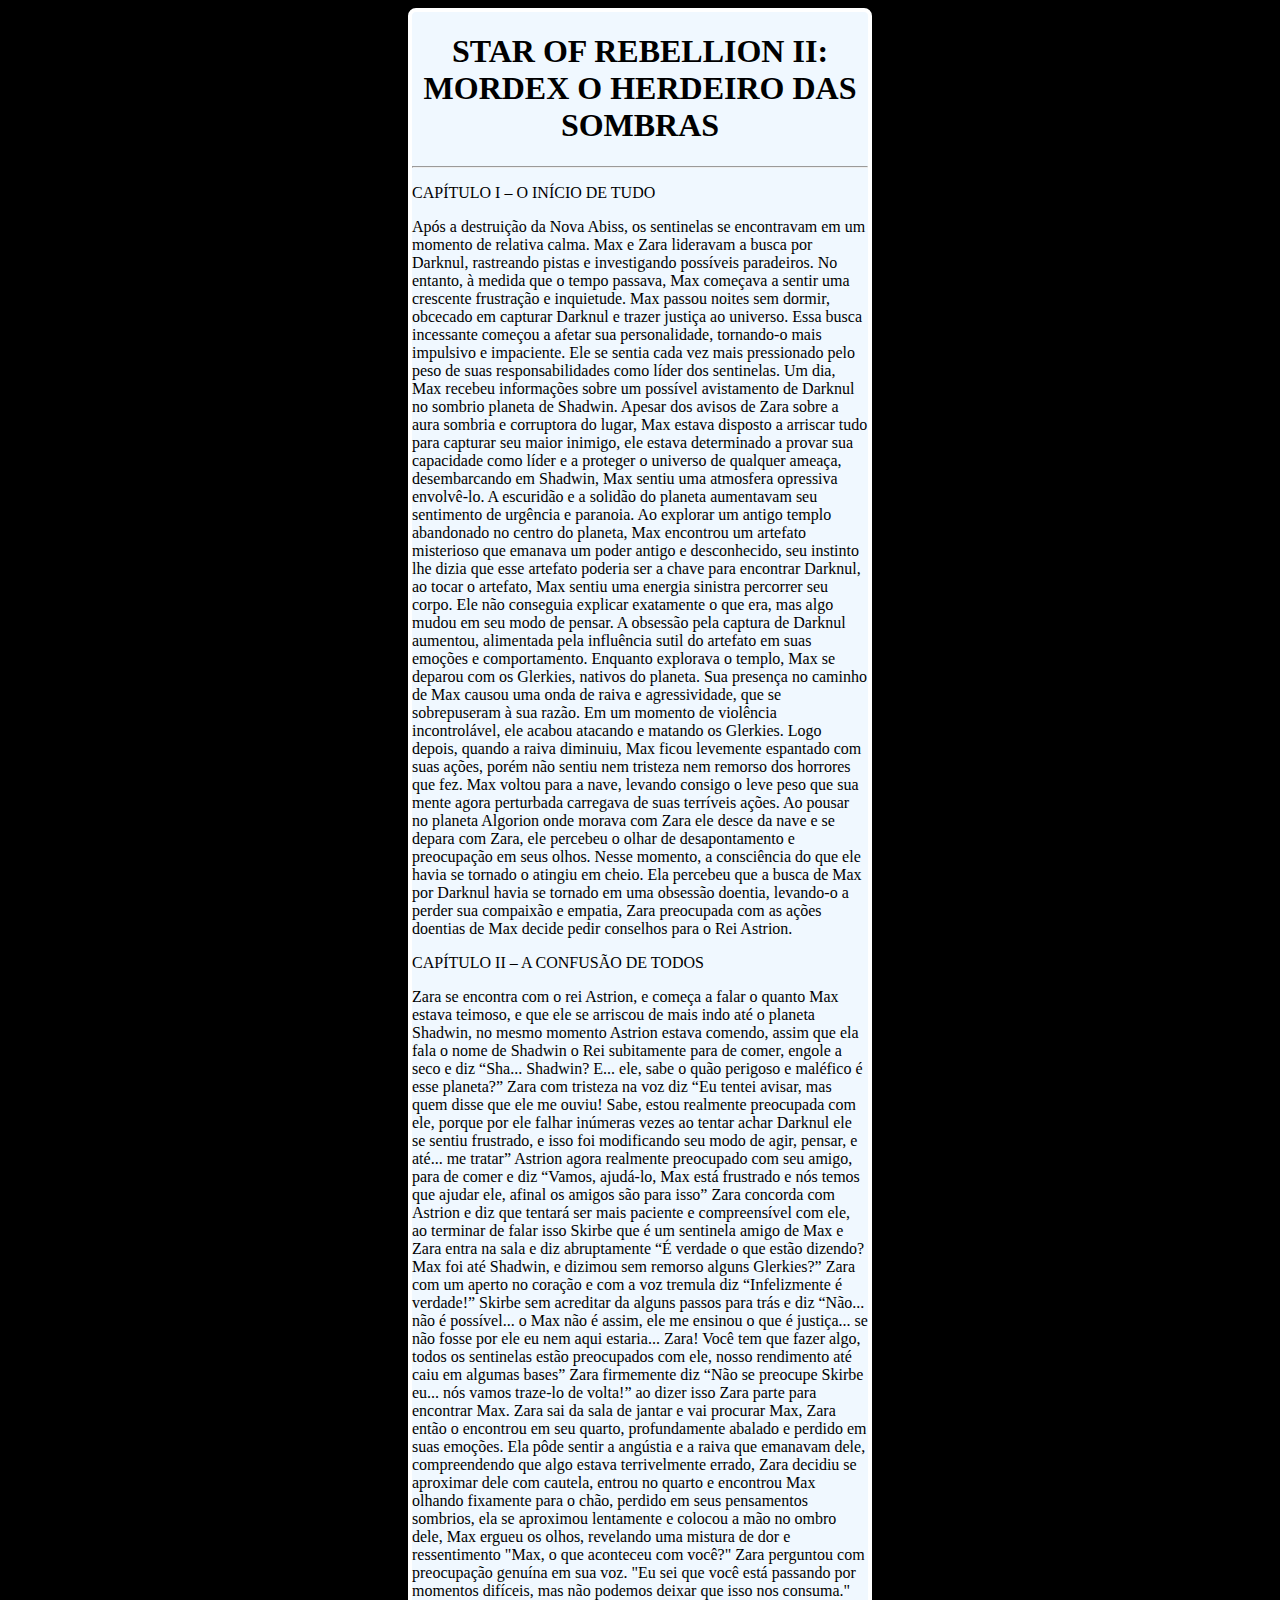
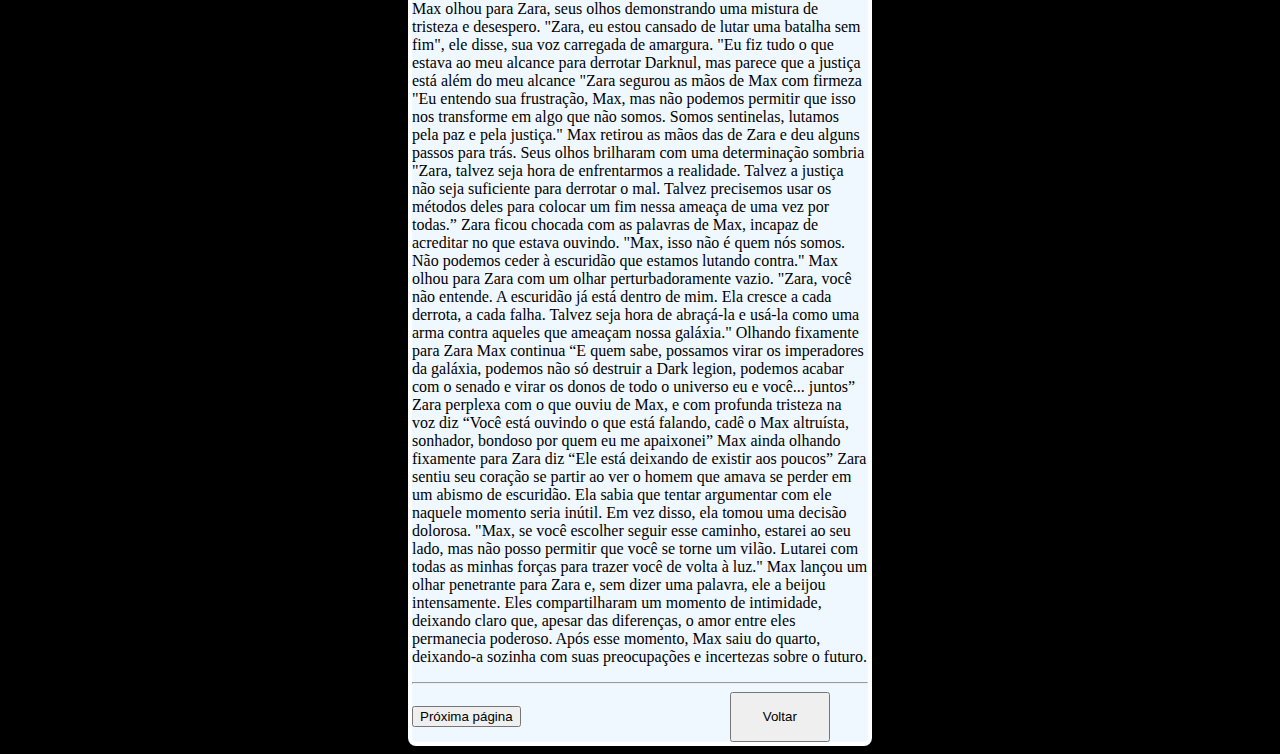
==== h2.html @ 5cc92634 "quase" ====
<!DOCTYPE html>
<html lang="en">

<head>
    <meta charset="UTF-8">
    <meta name="viewport" content="width=device-width, initial-scale=1.0">
    <link rel="stylesheet" href="estilo.css">
    <title>Document</title>
</head>

<body>
    <div class="borda"><div><h1>STAR OF REBELLION II: MORDEX O HERDEIRO DAS SOMBRAS </h1> </div>
        <p>
            <hr>
         <p>  <P> CAPÍTULO I – O INÍCIO DE TUDO</P>
            Após a destruição da Nova Abiss, os sentinelas se encontravam em um momento de relativa calma. Max e Zara
            lideravam a busca por Darknul, rastreando pistas e investigando possíveis paradeiros. No entanto, à medida
            que o tempo passava, Max começava a sentir uma crescente frustração e inquietude.
            Max passou noites sem dormir, obcecado em capturar Darknul e trazer justiça ao universo. Essa busca
            incessante começou a afetar sua personalidade, tornando-o mais impulsivo e impaciente. Ele se sentia cada
            vez mais pressionado pelo peso de suas responsabilidades como líder dos sentinelas.
            Um dia, Max recebeu informações sobre um possível avistamento de Darknul no sombrio planeta de Shadwin.
            Apesar dos avisos de Zara sobre a aura sombria e corruptora do lugar, Max estava disposto a arriscar tudo
            para capturar seu maior inimigo, ele estava determinado a provar sua capacidade como líder e a proteger o
            universo de qualquer ameaça, desembarcando em Shadwin, Max sentiu uma atmosfera opressiva envolvê-lo. A
            escuridão e a solidão do planeta aumentavam seu sentimento de urgência e paranoia. Ao explorar um antigo
            templo abandonado no centro do planeta, Max encontrou um artefato misterioso que emanava um poder antigo e
            desconhecido, seu instinto lhe dizia que esse artefato poderia ser a chave para encontrar Darknul, ao tocar
            o artefato, Max sentiu uma energia sinistra percorrer seu corpo. Ele não conseguia explicar exatamente o que
            era, mas algo mudou em seu modo de pensar. A obsessão pela captura de Darknul aumentou, alimentada pela
            influência sutil do artefato em suas emoções e comportamento.
            Enquanto explorava o templo, Max se deparou com os Glerkies, nativos do planeta. Sua presença no caminho de
            Max causou uma onda de raiva e agressividade, que se sobrepuseram à sua razão. Em um momento de violência
            incontrolável, ele acabou atacando e matando os Glerkies. Logo depois, quando a raiva diminuiu, Max ficou
            levemente espantado com suas ações, porém não sentiu nem tristeza nem remorso dos horrores que fez.
            Max voltou para a nave, levando consigo o leve peso que sua mente agora perturbada carregava de suas
            terríveis ações. Ao pousar no planeta Algorion onde morava com Zara ele desce da nave e se depara com Zara,
            ele percebeu o olhar de desapontamento e preocupação em seus olhos. Nesse momento, a consciência do que ele
            havia se tornado o atingiu em cheio. Ela percebeu que a busca de Max por Darknul havia se tornado em uma
            obsessão doentia, levando-o a perder sua compaixão e empatia, Zara preocupada com as ações doentias de Max
            decide pedir conselhos para o Rei Astrion.
        </p>
<p>
           <p>CAPÍTULO II – A CONFUSÃO DE TODOS</p> 
            Zara se encontra com o rei Astrion, e começa a falar o quanto Max estava teimoso, e que ele se arriscou de
            mais indo até o planeta Shadwin, no mesmo momento Astrion estava comendo, assim que ela fala o nome de
            Shadwin o Rei subitamente para de comer, engole a seco e diz “Sha... Shadwin? E... ele, sabe o quão perigoso
            e maléfico é esse planeta?” Zara com tristeza na voz diz “Eu tentei avisar, mas quem disse que ele me ouviu!
            Sabe, estou realmente preocupada com ele, porque por ele falhar inúmeras vezes ao tentar achar Darknul ele
            se sentiu frustrado, e isso foi modificando seu modo de agir, pensar, e até... me tratar” Astrion agora
            realmente preocupado com seu amigo, para de comer e diz “Vamos, ajudá-lo, Max está frustrado e nós temos que
            ajudar ele, afinal os amigos são para isso” Zara concorda com Astrion e diz que tentará ser mais paciente e
            compreensível com ele, ao terminar de falar isso Skirbe que é um sentinela amigo de Max e Zara entra na sala
            e diz abruptamente “É verdade o que estão dizendo? Max foi até Shadwin, e dizimou sem remorso alguns
            Glerkies?” Zara com um aperto no coração e com a voz tremula diz “Infelizmente é verdade!” Skirbe sem
            acreditar da alguns passos para trás e diz “Não... não é possível... o Max não é assim, ele me ensinou o que
            é justiça... se não fosse por ele eu nem aqui estaria... Zara! Você tem que fazer algo, todos os sentinelas
            estão preocupados com ele, nosso rendimento até caiu em algumas bases” Zara firmemente diz “Não se preocupe
            Skirbe eu... nós vamos traze-lo de volta!” ao dizer isso Zara parte para encontrar Max.
            Zara sai da sala de jantar e vai procurar Max, Zara então o encontrou em seu quarto, profundamente abalado e
            perdido em suas emoções. Ela pôde sentir a angústia e a raiva que emanavam dele, compreendendo que algo
            estava terrivelmente errado, Zara decidiu se aproximar dele com cautela, entrou no quarto e encontrou Max
            olhando fixamente para o chão, perdido em seus pensamentos sombrios, ela se aproximou lentamente e colocou a
            mão no ombro dele, Max ergueu os olhos, revelando uma mistura de dor e ressentimento "Max, o que aconteceu
            com você?" Zara perguntou com preocupação genuína em sua voz. "Eu sei que você está passando por momentos
            difíceis, mas não podemos deixar que isso nos consuma." Max olhou para Zara, seus olhos demonstrando uma
            mistura de tristeza e desespero. "Zara, eu estou cansado de lutar uma batalha sem fim", ele disse, sua voz
            carregada de amargura. "Eu fiz tudo o que estava ao meu alcance para derrotar Darknul, mas parece que a
            justiça está além do meu alcance "Zara segurou as mãos de Max com firmeza "Eu entendo sua frustração, Max,
            mas não podemos permitir que isso nos transforme em algo que não somos. Somos sentinelas, lutamos pela paz e
            pela justiça."
            Max retirou as mãos das de Zara e deu alguns passos para trás. Seus olhos brilharam com uma determinação
            sombria "Zara, talvez seja hora de enfrentarmos a realidade. Talvez a justiça não seja suficiente para
            derrotar o mal. Talvez precisemos usar os métodos deles para colocar um fim nessa ameaça de uma vez por
            todas.” Zara ficou chocada com as palavras de Max, incapaz de acreditar no que estava ouvindo. "Max, isso
            não é quem nós somos. Não podemos ceder à escuridão que estamos lutando contra." Max olhou para Zara com um
            olhar perturbadoramente vazio. "Zara, você não entende. A escuridão já está dentro de mim. Ela cresce a cada
            derrota, a cada falha. Talvez seja hora de abraçá-la e usá-la como uma arma contra aqueles que ameaçam nossa
            galáxia." Olhando fixamente para Zara Max continua “E quem sabe, possamos virar os imperadores da galáxia,
            podemos não só destruir a Dark legion, podemos acabar com o senado e virar os donos de todo o universo eu e
            você... juntos” Zara perplexa com o que ouviu de Max, e com profunda tristeza na voz diz “Você está ouvindo
            o que está falando, cadê o Max altruísta, sonhador, bondoso por quem eu me apaixonei” Max ainda olhando
            fixamente para Zara diz “Ele está deixando de existir aos poucos” Zara sentiu seu coração se partir ao ver o
            homem que amava se perder em um abismo de escuridão. Ela sabia que tentar argumentar com ele naquele momento
            seria inútil. Em vez disso, ela tomou uma decisão dolorosa. "Max, se você escolher seguir esse caminho,
            estarei ao seu lado, mas não posso permitir que você se torne um vilão. Lutarei com todas as minhas forças
            para trazer você de volta à luz." Max lançou um olhar penetrante para Zara e, sem dizer uma palavra, ele a
            beijou intensamente. Eles compartilharam um momento de intimidade, deixando claro que, apesar das
            diferenças, o amor entre eles permanecia poderoso. Após esse momento, Max saiu do quarto, deixando-a sozinha
            com suas preocupações e incertezas sobre o futuro.
            
        </p>
        <hr>
        <a href="pagina2.html"><button type="button" class="btn-image next-page " title="Próxima página">Próxima página</button></a>
        <a style="margin-left: 45%;width: 100px;height: 50px;" href="index.html"><button style="width: 100px;height: 50px;" type="pg2">Voltar</button></a>
    
  </div>
</body>

</html>
---- estilo.css ----
body {
    background-color: black;
}

.pos{
    text-align: right;
}

div{
    text-align: center;
}
.borda{
    background-color: aliceblue;
    border: 4px solid white;
    border-radius: 8px;
    margin-left: 400px;
    margin-right: 400px;
    color: rgb(0, 0, 0);
    text-align: left;

}
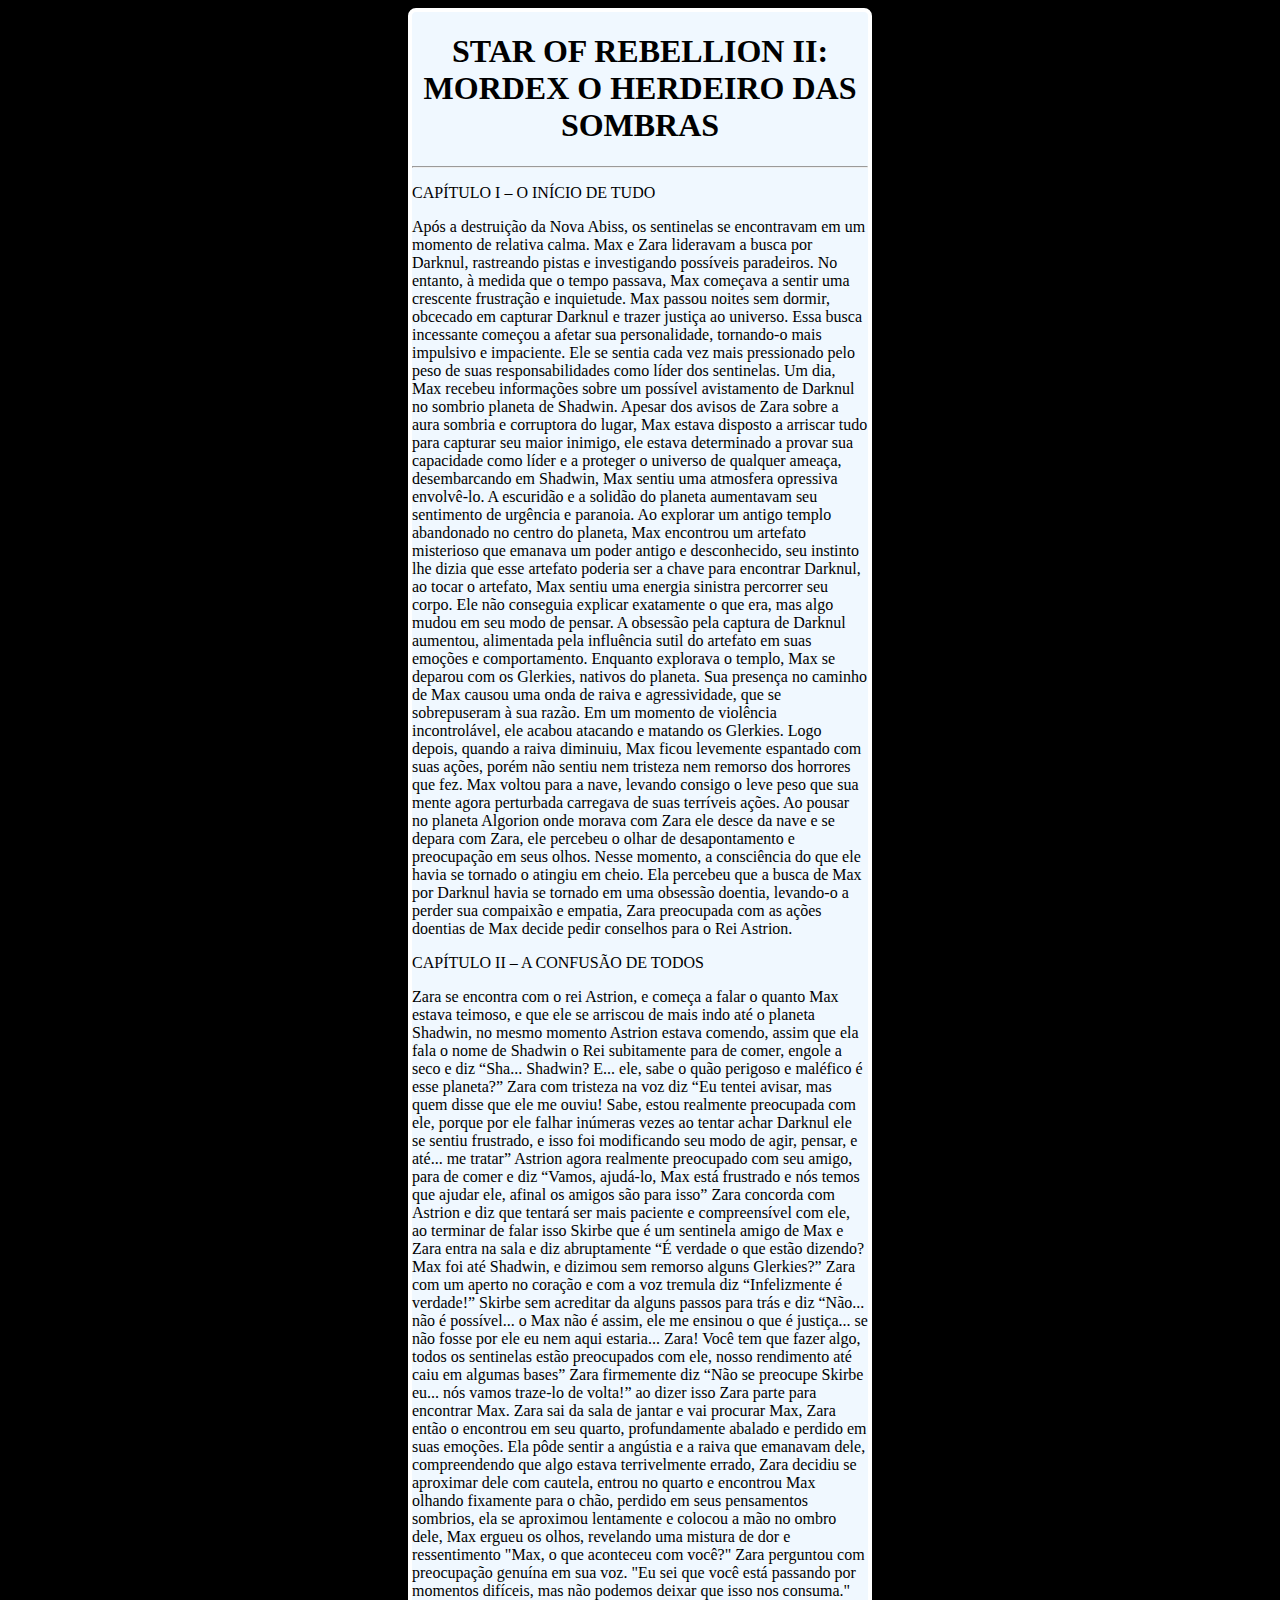
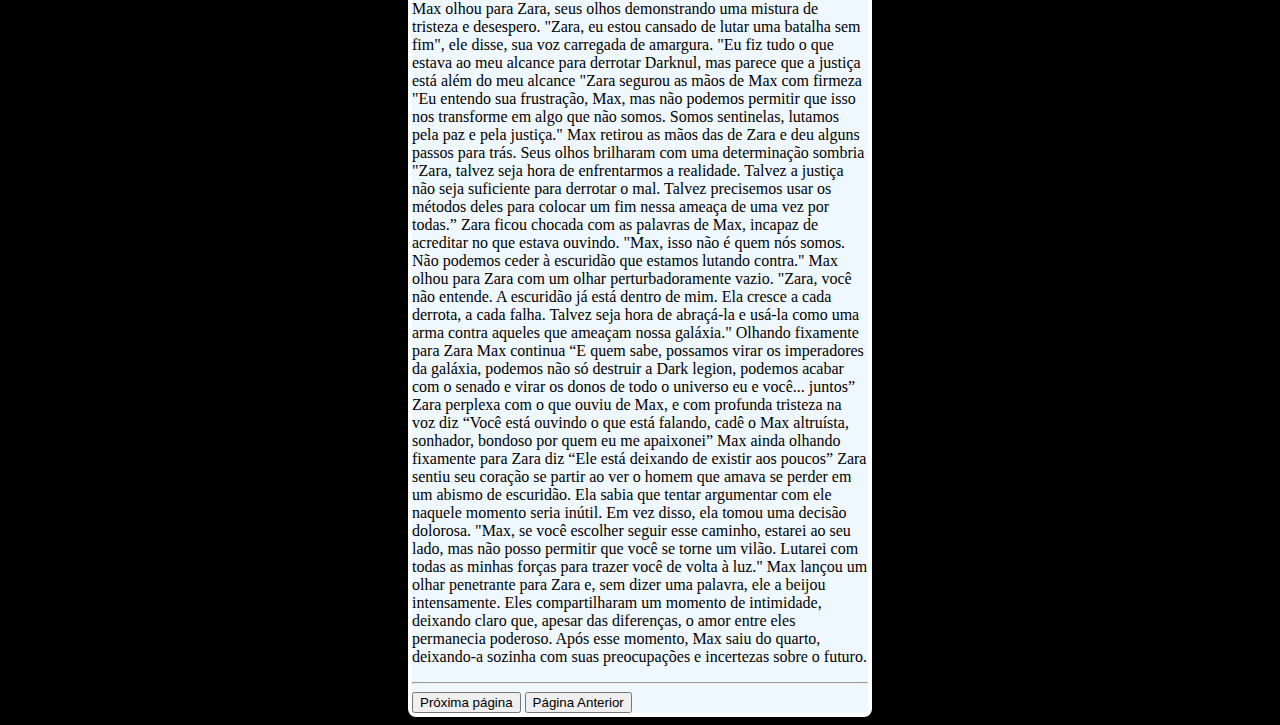
==== commit 16ae3ed3: "quase" ====
--- a/h2.html
+++ b/h2.html
@@ -92,7 +92,8 @@
         </p>
         <hr>
         <a href="pagina2.html"><button type="button" class="btn-image next-page " title="Próxima página">Próxima página</button></a>
-        <a style="margin-left: 45%;width: 100px;height: 50px;" href="index.html"><button style="width: 100px;height: 50px;" type="pg2">Voltar</button></a>
+        <a href="index.html"><button type="button" class="btn-image prev-page " title="Página Anterior">Página Anterior</button></a>
+    
     
   </div>
 </body>
